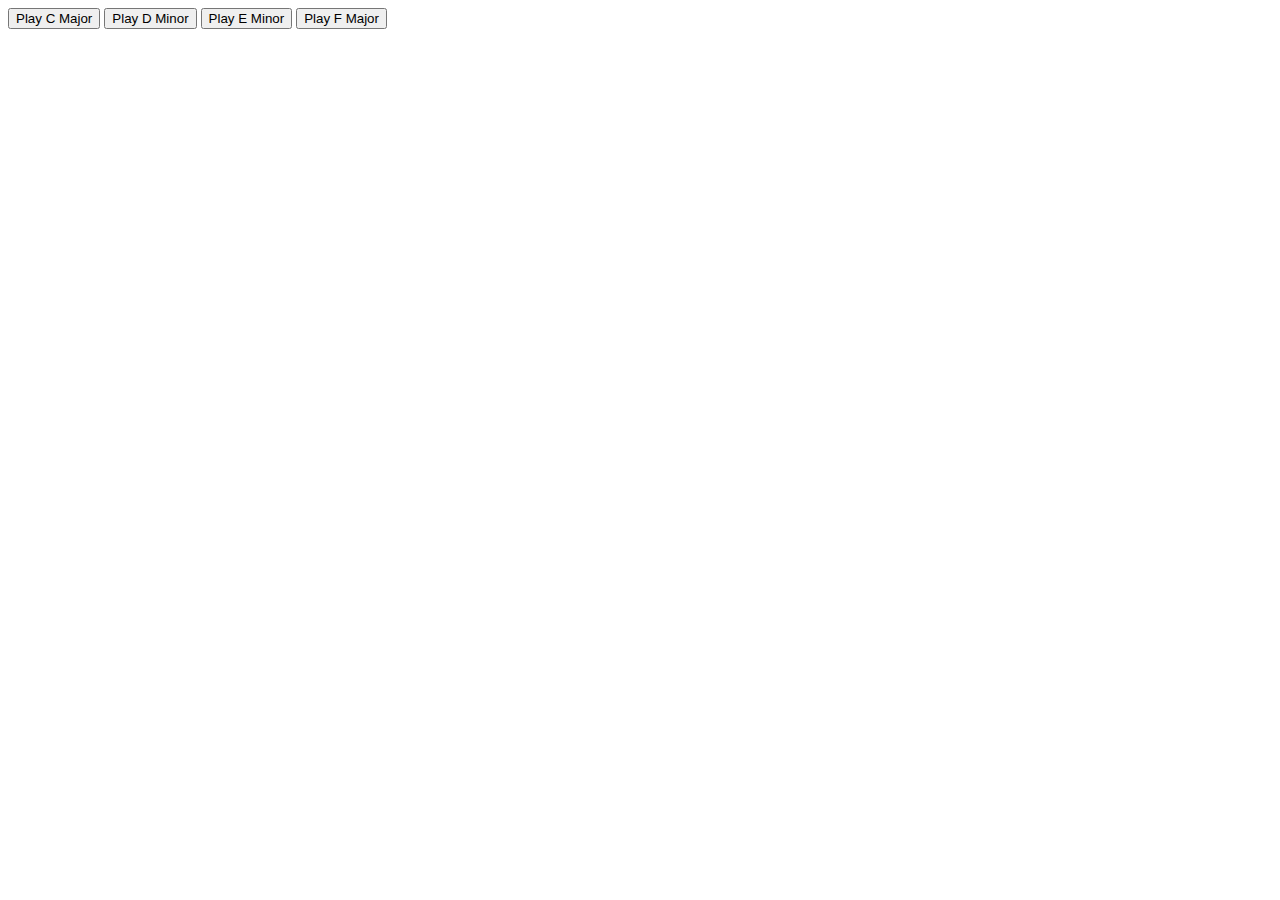
==== run.html @ f21303d2 "Initital commit" ====
<!DOCTYPE html>
<html>
    <head><title> AudioSynth </title></head>
    <body>
        <script src='audiosynth.js'></script>
        <script src='play.js'></script>
        <button onClick="playCMajor()">Play C Major</button>
        <button onClick="playDMinor()">Play D Minor</button>
        <button onclick="playEMinor()">Play E Minor</button>
        <button onclick="playFMajor()">Play F Major</button>
    </body>
</html>
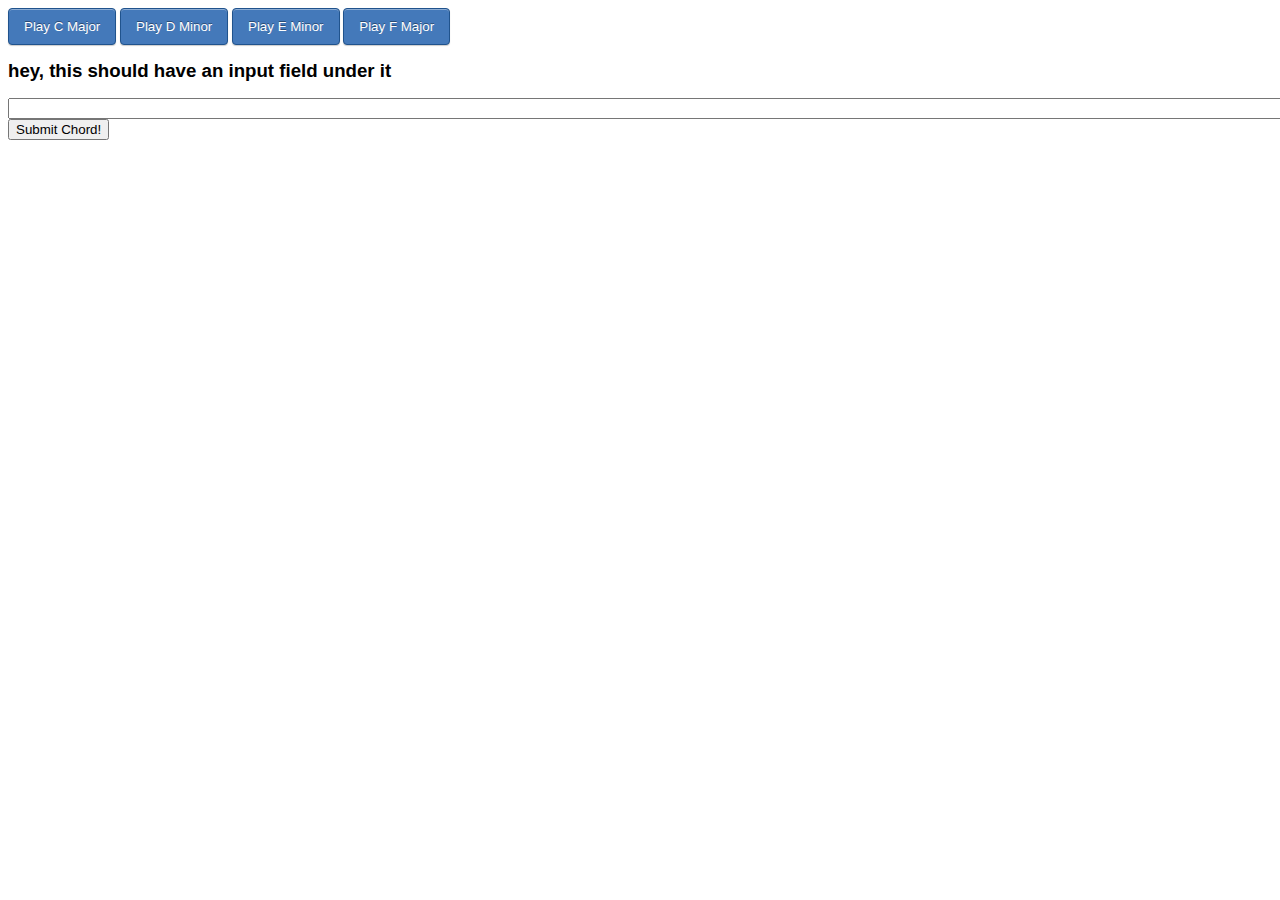
==== commit 3b025798: "Add files via upload" ====
--- a/run.html
+++ b/run.html
@@ -1,6 +1,8 @@
 <!DOCTYPE html>
 <html>
-    <head><title> AudioSynth </title></head>
+    <head>
+        <link rel="stylesheet" type="text/css" href="chord.css">
+        <title> AudioSynth </title></head>
     <body>
         <script src='audiosynth.js'></script>
         <script src='play.js'></script>
@@ -8,5 +10,70 @@
         <button onClick="playDMinor()">Play D Minor</button>
         <button onclick="playEMinor()">Play E Minor</button>
         <button onclick="playFMajor()">Play F Major</button>
+        
+        
+
+<h2>hey, this should have an input field under it</h2>
+        <input type="text" size="5000" onkeydown="myFunction(event)"> 
+
+        <script language="javascript">
+
+function myFunction(event) {
+    var x = event.keyCode;
+
+    //plays 4 part harmonies
+    // if (x == 49) {  // 27 is the ESC key
+    //     playCMajor7();
+    // }
+    // if (x==50)
+    // {playDMinor7();}
+    // if (x==51)
+    // {playEMinor7();}
+    // if (x==52)
+    // {playFMajor7();}
+    //  if (x==53)
+    // {playGMajor7();}
+    //  if (x==54)
+    // {playAMinor7();}
+    // if (x==55)
+    // {playBDim7();}
+
+
+/////plays single notes 1-7
+    if (x == 49) {  
+        playC();
+    }
+    if (x==50)
+    {playD();}
+    if (x==51)
+    {playE();}
+    if (x==52)
+    {playF();}
+     if (x==53)
+    {playG();}
+     if (x==54)
+    {playA();}
+    if (x==55)
+    {playB();}
+}
+
+
+function createButton(context, func){
+    var button = document.createElement("input");
+    button.type = "button";
+    button.value = "Submit Chord!";
+    button.onclick = func;
+    context.appendChild(button);
+}
+
+window.onload = function(){
+    createButton(document.body, function(){
+        highlight(this.parentNode.childNodes[1]);
+        button.onclick = playFMajor();
+        // Example of different context, copied function etc
+        // createButton(this.parentNode, this.onclick);
+    });
+}
+        </script>
     </body>
 </html>--- a/chord.css
+++ b/chord.css
@@ -0,0 +1,86 @@
+H1 {
+color: white; background: teal; FONT-FAMILY: arial, helvetica, lucida-sans, sans-serif; FONT-SIZE: 18pt; FONT-STYLE: normal; FONT-VARIANT: normal
+}
+H2 {
+COLOR: #000000; FONT-FAMILY: verdana, helvetica, lucida-sans, sans-serif; FONT-SIZE: 14pt; FONT-STYLE: normal; FONT-VARIANT: normal
+}
+H3 {
+COLOR: #000000; FONT-FAMILY: lucida-sans, sans-serif; FONT-SIZE: 14pt; FONT-STYLE: normal; FONT-VARIANT: normal
+}
+H4 {
+COLOR: #000000; FONT-FAMILY: lucida-sans, sans-serif; FONT-SIZE: 12pt; FONT-STYLE: normal; FONT-VARIANT: normal
+}
+H5 {
+color: white; background: darkblue; FONT-FAMILY: lucida-sans, sans-serif; FONT-SIZE: 12pt; FONT-STYLE: normal; FONT-VARIANT: normal
+}
+H6 {
+color: yellow; background: green; FONT-FAMILY: lucida-sans, sans-serif; FONT-SIZE: 10pt; FONT-STYLE: normal; FONT-VARIANT: normal
+}
+
+body {
+COLOR: #000000; FONT-FAMILY: lucida-sans, sans-serif; FONT-SIZE: 10pt; FONT-STYLE: normal; FONT-VARIANT: normal; background-image: url('bkgnd.gif') 
+}
+.localheader {
+COLOR: #dddddd; FONT-FAMILY: geneva, arial, helvetica, lucida-sans, sans-serif; FONT-SIZE: 15px; TEXT-DECORATION: none
+}
+.locallink {
+COLOR: #dddddd; FONT-FAMILY: geneva, arial, helvetica, lucida-sans, sans-serif; FONT-SIZE: 13px; FONT-WEIGHT: normal; TEXT-DECORATION: none
+}
+.localsublink {
+COLOR: #dddddd; FONT-FAMILY: geneva, arial, helvetica, lucida-sans, sans-serif; FONT-SIZE: 11px; FONT-WEIGHT: normal; TEXT-DECORATION: none
+}
+.tm {
+COLOR: #000000; FONT-FAMILY: geneva, arial, helvetica, lucida-sans, sans-serif; FONT-SIZE: 8pt; FONT-STYLE: normal; FONT-VARIANT: normal
+}
+A:link .nonu {
+COLOR: #000000; TEXT-DECORATION: none
+}
+.nonuw {
+COLOR: #ffffff; TEXT-DECORATION: none
+}
+A:visited .nonu {
+TEXT-DECORATION: none
+}
+.linespace {
+LINE-HEIGHT: 120%
+}
+.just {
+TEXT-ALIGN: justify
+}
+CODE {
+COLOR: #666666; FONT-FAMILY: courier, monaco, courier new; FONT-SIZE: 12pt
+}
+KBD {
+COLOR: #666666; FONT-FAMILY: courier, monaco, courier new; FONT-SIZE: 12pt
+}
+
+button {
+   padding: 10px 15px;
+    background: #4479BA;
+    color: #FFF;
+    -webkit-border-radius: 4px;
+    -moz-border-radius: 4px;
+    border-radius: 4px;
+    border: solid 1px #20538D;
+    text-shadow: 0 -1px 0 rgba(0, 0, 0, 0.4);
+    -webkit-box-shadow: inset 0 1px 0 rgba(255, 255, 255, 0.4), 0 1px 1px rgba(0, 0, 0, 0.2);
+    -moz-box-shadow: inset 0 1px 0 rgba(255, 255, 255, 0.4), 0 1px 1px rgba(0, 0, 0, 0.2);
+    box-shadow: inset 0 1px 0 rgba(255, 255, 255, 0.4), 0 1px 1px rgba(0, 0, 0, 0.2);
+}
+
+button:hover, button:focus {
+    background: #356094;
+    border: solid 1px #2A4E77;
+    text-decoration: none;
+     -webkit-transition-duration: 0.2s;
+    -moz-transition-duration: 0.2s;
+    transition-duration: 0.2s;
+}
+
+button:active {
+    -webkit-box-shadow: inset 0 1px 4px rgba(0, 0, 0, 0.6);
+    -moz-box-shadow: inset 0 1px 4px rgba(0, 0, 0, 0.6);
+    box-shadow: inset 0 1px 4px rgba(0, 0, 0, 0.6);
+    background: #2E5481;
+    border: solid 1px #203E5F;
+}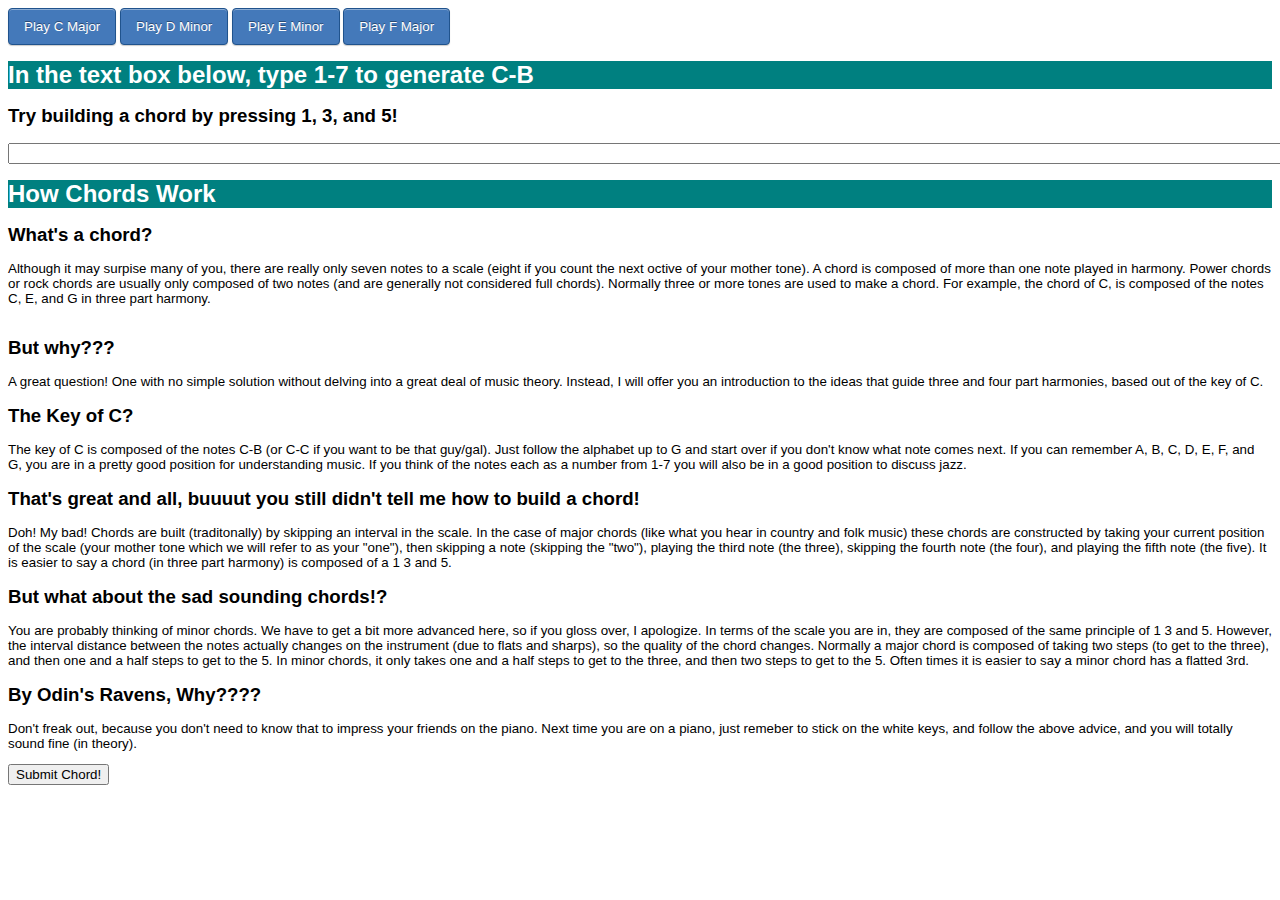
==== commit 5ecad2ad: "Add files via upload" ====
--- a/run.html
+++ b/run.html
@@ -13,7 +13,8 @@
         
         
 
-<h2>hey, this should have an input field under it</h2>
+<h1>In the text box below, type 1-7 to generate C-B</h1>
+<h2>Try building a chord by pressing 1, 3, and 5! </h2>
         <input type="text" size="5000" onkeydown="myFunction(event)"> 
 
         <script language="javascript">
@@ -75,5 +76,47 @@
     });
 }
         </script>
+        <h1>How Chords Work</h1>
+        <h2>
+            What's a chord?
+        </h2>
+        <p>
+            Although it may surpise many of you, there are really only seven notes to a scale (eight if you count the next octive of your mother tone).  A chord is composed of more than one note played in harmony.  Power chords or rock chords are usually only composed of two notes (and are generally not considered full chords).  Normally three or more tones are used to make a chord.  For example, the chord of C, is composed of the notes C, E, and G in three part harmony. <br><br>
+            
+        </p>
+        <h2>
+                But why???
+        </h2>
+        <p>
+            A great question!  One with no simple solution without delving into a great deal of music theory.  Instead, I will offer you an introduction to the ideas that guide three and four part harmonies, based out of the key of C.
+
+
+        </p>
+        <h2>
+            The Key of C?
+        </h2>
+        <p>
+            The key of C is composed of the notes C-B (or C-C if you want to be that guy/gal).  Just follow the alphabet up to G and start over if you don't know what note comes next.  If you can remember A, B, C, D, E, F, and G, you are in a pretty good position for understanding music.
+            If you think of the notes each as a number from 1-7 you will also be in a good position to discuss jazz.
+        </p>
+        <h2>
+            That's great and all, buuuut you still didn't tell me how to build a chord!
+        </h2>
+        <p>
+            Doh! My bad!  Chords are built (traditonally) by skipping an interval in the scale.  In the case of major chords (like what you hear in country and folk music) these chords are constructed by taking your current position of the scale (your mother tone which we will refer to as your "one"), then skipping a note (skipping the "two"), playing the third note (the three), skipping the fourth note (the four), and playing the fifth note (the five).  It is easier to say a chord (in three part harmony) is composed of a 1 3 and 5.
+
+        </p>
+         <h2>
+            But what about the sad sounding chords!?
+        </h2>
+         <p>
+           You are probably thinking of minor chords.  We have to get a bit more advanced here, so if you gloss over, I apologize.  In terms of the scale you are in, they are composed of the same principle of 1 3 and 5.  However, the interval distance between the notes actually changes on the instrument (due to flats and sharps), so the quality of the chord changes.  Normally a major chord is composed of taking two steps (to get to the three), and then one and a half steps to get to the 5.  In minor chords, it only takes one and a half steps to get to the three, and then two steps to get to the 5.  Often times it is easier to say a minor chord has a flatted 3rd.
+        </p>
+        <h2>
+            By Odin's Ravens, Why????
+        </h2>
+        <p>
+           Don't freak out, because you don't need to know that to impress your friends on the piano.  Next time you are on a piano, just remeber to stick on the white keys, and follow the above advice, and you will totally sound fine (in theory).
+        </p>
     </body>
 </html>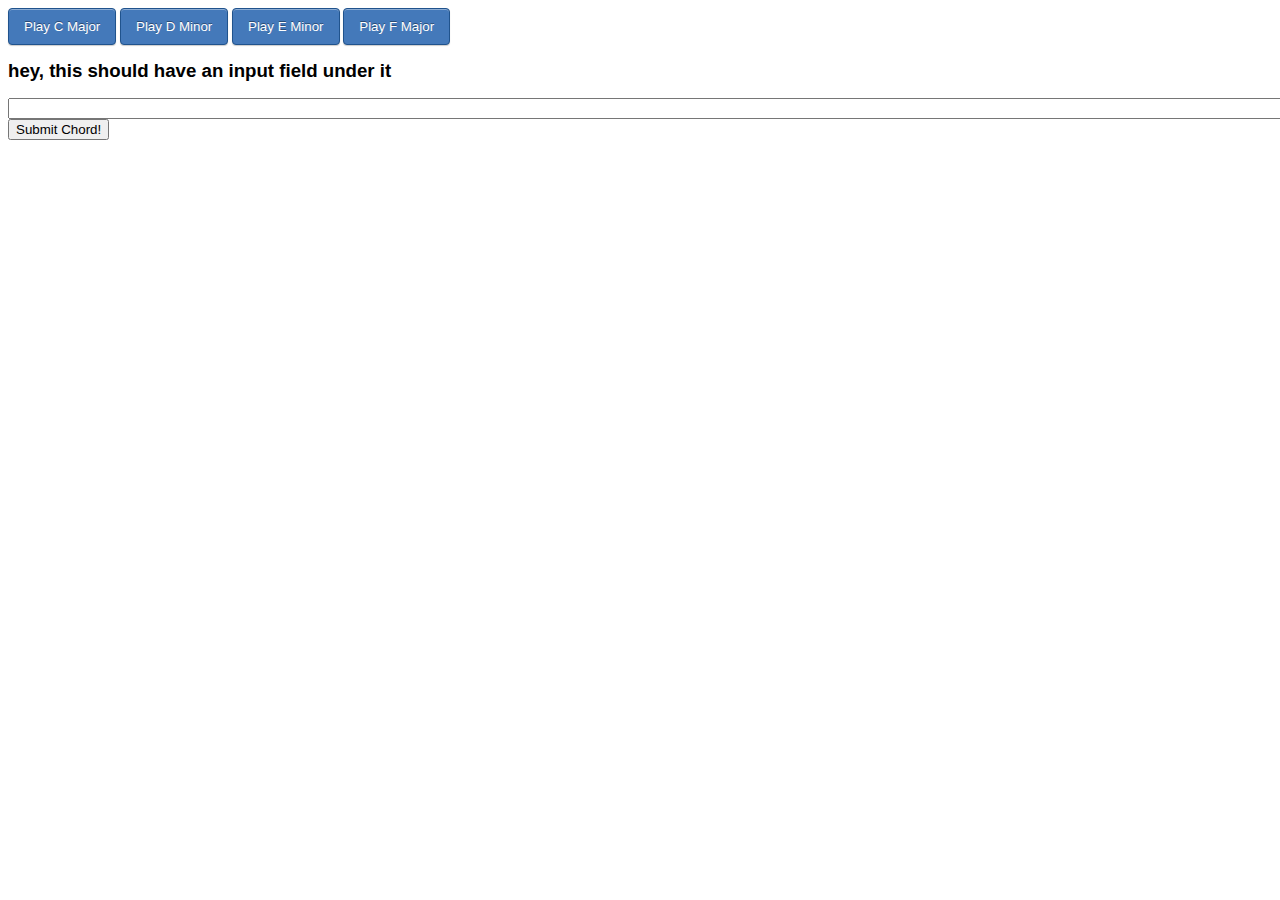
==== commit 3a77fb23: "Implement index.php" ====
--- a/run.html
+++ b/run.html
@@ -13,14 +13,39 @@
         
         
 
-<h1>In the text box below, type 1-7 to generate C-B</h1>
-<h2>Try building a chord by pressing 1, 3, and 5! </h2>
-        <input type="text" size="5000" onkeydown="myFunction(event)"> 
+<h2>hey, this should have an input field under it</h2>
+        <input id="noteBox" type="text" size="5000" onkeydown="myFunction(event)"> 
 
         <script language="javascript">
 
 function myFunction(event) {
     var x = event.keyCode;
+    switch(x) {
+        case 49:
+            textValue = 'C';
+            break;
+        case 50:
+            textValue = 'D';
+            break;
+        case 51:
+            textValue = 'E';
+            break;
+        case 52:
+            textValue = 'F';
+            break;
+        case 53:
+            textValue = 'G';
+            break;
+        case 54:
+            textValue = 'A';
+            break;
+        case 55:
+            textValue = 'B';
+            break;
+        default:
+            textValue = ' ';
+    }
+    document.getElementById("noteBox").value = textValue;
 
     //plays 4 part harmonies
     // if (x == 49) {  // 27 is the ESC key
@@ -76,47 +101,5 @@
     });
 }
         </script>
-        <h1>How Chords Work</h1>
-        <h2>
-            What's a chord?
-        </h2>
-        <p>
-            Although it may surpise many of you, there are really only seven notes to a scale (eight if you count the next octive of your mother tone).  A chord is composed of more than one note played in harmony.  Power chords or rock chords are usually only composed of two notes (and are generally not considered full chords).  Normally three or more tones are used to make a chord.  For example, the chord of C, is composed of the notes C, E, and G in three part harmony. <br><br>
-            
-        </p>
-        <h2>
-                But why???
-        </h2>
-        <p>
-            A great question!  One with no simple solution without delving into a great deal of music theory.  Instead, I will offer you an introduction to the ideas that guide three and four part harmonies, based out of the key of C.
-
-
-        </p>
-        <h2>
-            The Key of C?
-        </h2>
-        <p>
-            The key of C is composed of the notes C-B (or C-C if you want to be that guy/gal).  Just follow the alphabet up to G and start over if you don't know what note comes next.  If you can remember A, B, C, D, E, F, and G, you are in a pretty good position for understanding music.
-            If you think of the notes each as a number from 1-7 you will also be in a good position to discuss jazz.
-        </p>
-        <h2>
-            That's great and all, buuuut you still didn't tell me how to build a chord!
-        </h2>
-        <p>
-            Doh! My bad!  Chords are built (traditonally) by skipping an interval in the scale.  In the case of major chords (like what you hear in country and folk music) these chords are constructed by taking your current position of the scale (your mother tone which we will refer to as your "one"), then skipping a note (skipping the "two"), playing the third note (the three), skipping the fourth note (the four), and playing the fifth note (the five).  It is easier to say a chord (in three part harmony) is composed of a 1 3 and 5.
-
-        </p>
-         <h2>
-            But what about the sad sounding chords!?
-        </h2>
-         <p>
-           You are probably thinking of minor chords.  We have to get a bit more advanced here, so if you gloss over, I apologize.  In terms of the scale you are in, they are composed of the same principle of 1 3 and 5.  However, the interval distance between the notes actually changes on the instrument (due to flats and sharps), so the quality of the chord changes.  Normally a major chord is composed of taking two steps (to get to the three), and then one and a half steps to get to the 5.  In minor chords, it only takes one and a half steps to get to the three, and then two steps to get to the 5.  Often times it is easier to say a minor chord has a flatted 3rd.
-        </p>
-        <h2>
-            By Odin's Ravens, Why????
-        </h2>
-        <p>
-           Don't freak out, because you don't need to know that to impress your friends on the piano.  Next time you are on a piano, just remeber to stick on the white keys, and follow the above advice, and you will totally sound fine (in theory).
-        </p>
     </body>
 </html>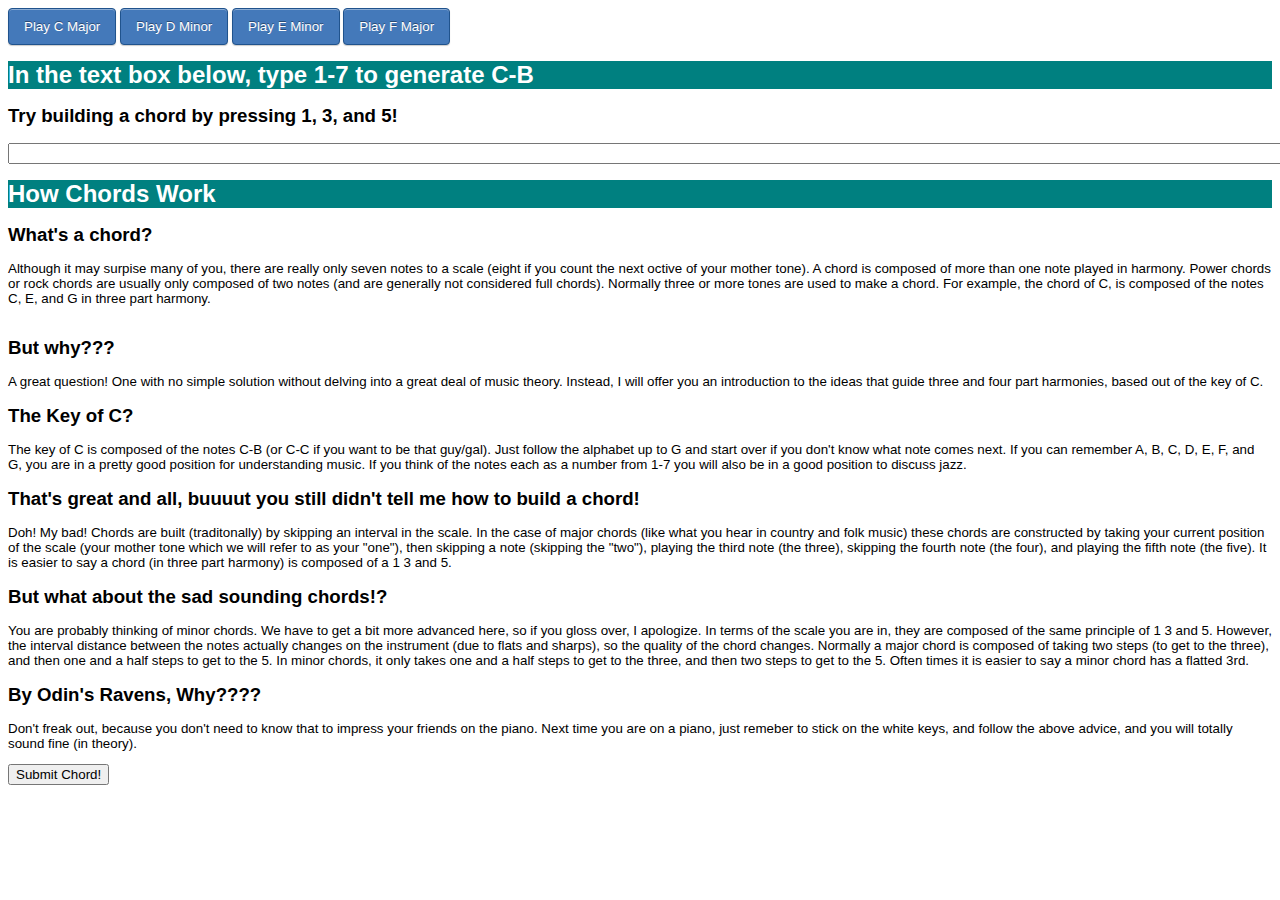
==== commit 149f6259: "Resolve merge conflicts" ====
--- a/run.html
+++ b/run.html
@@ -11,9 +11,8 @@
         <button onclick="playEMinor()">Play E Minor</button>
         <button onclick="playFMajor()">Play F Major</button>
         
-        
-
-<h2>hey, this should have an input field under it</h2>
+<h1>In the text box below, type 1-7 to generate C-B</h1>
+<h2>Try building a chord by pressing 1, 3, and 5! </h2>
         <input id="noteBox" type="text" size="5000" onkeydown="myFunction(event)"> 
 
         <script language="javascript">
@@ -101,5 +100,47 @@
     });
 }
         </script>
+        <h1>How Chords Work</h1>
+        <h2>
+            What's a chord?
+        </h2>
+        <p>
+            Although it may surpise many of you, there are really only seven notes to a scale (eight if you count the next octive of your mother tone).  A chord is composed of more than one note played in harmony.  Power chords or rock chords are usually only composed of two notes (and are generally not considered full chords).  Normally three or more tones are used to make a chord.  For example, the chord of C, is composed of the notes C, E, and G in three part harmony. <br><br>
+            
+        </p>
+        <h2>
+                But why???
+        </h2>
+        <p>
+            A great question!  One with no simple solution without delving into a great deal of music theory.  Instead, I will offer you an introduction to the ideas that guide three and four part harmonies, based out of the key of C.
+
+
+        </p>
+        <h2>
+            The Key of C?
+        </h2>
+        <p>
+            The key of C is composed of the notes C-B (or C-C if you want to be that guy/gal).  Just follow the alphabet up to G and start over if you don't know what note comes next.  If you can remember A, B, C, D, E, F, and G, you are in a pretty good position for understanding music.
+            If you think of the notes each as a number from 1-7 you will also be in a good position to discuss jazz.
+        </p>
+        <h2>
+            That's great and all, buuuut you still didn't tell me how to build a chord!
+        </h2>
+        <p>
+            Doh! My bad!  Chords are built (traditonally) by skipping an interval in the scale.  In the case of major chords (like what you hear in country and folk music) these chords are constructed by taking your current position of the scale (your mother tone which we will refer to as your "one"), then skipping a note (skipping the "two"), playing the third note (the three), skipping the fourth note (the four), and playing the fifth note (the five).  It is easier to say a chord (in three part harmony) is composed of a 1 3 and 5.
+
+        </p>
+         <h2>
+            But what about the sad sounding chords!?
+        </h2>
+         <p>
+           You are probably thinking of minor chords.  We have to get a bit more advanced here, so if you gloss over, I apologize.  In terms of the scale you are in, they are composed of the same principle of 1 3 and 5.  However, the interval distance between the notes actually changes on the instrument (due to flats and sharps), so the quality of the chord changes.  Normally a major chord is composed of taking two steps (to get to the three), and then one and a half steps to get to the 5.  In minor chords, it only takes one and a half steps to get to the three, and then two steps to get to the 5.  Often times it is easier to say a minor chord has a flatted 3rd.
+        </p>
+        <h2>
+            By Odin's Ravens, Why????
+        </h2>
+        <p>
+           Don't freak out, because you don't need to know that to impress your friends on the piano.  Next time you are on a piano, just remeber to stick on the white keys, and follow the above advice, and you will totally sound fine (in theory).
+        </p>
     </body>
 </html>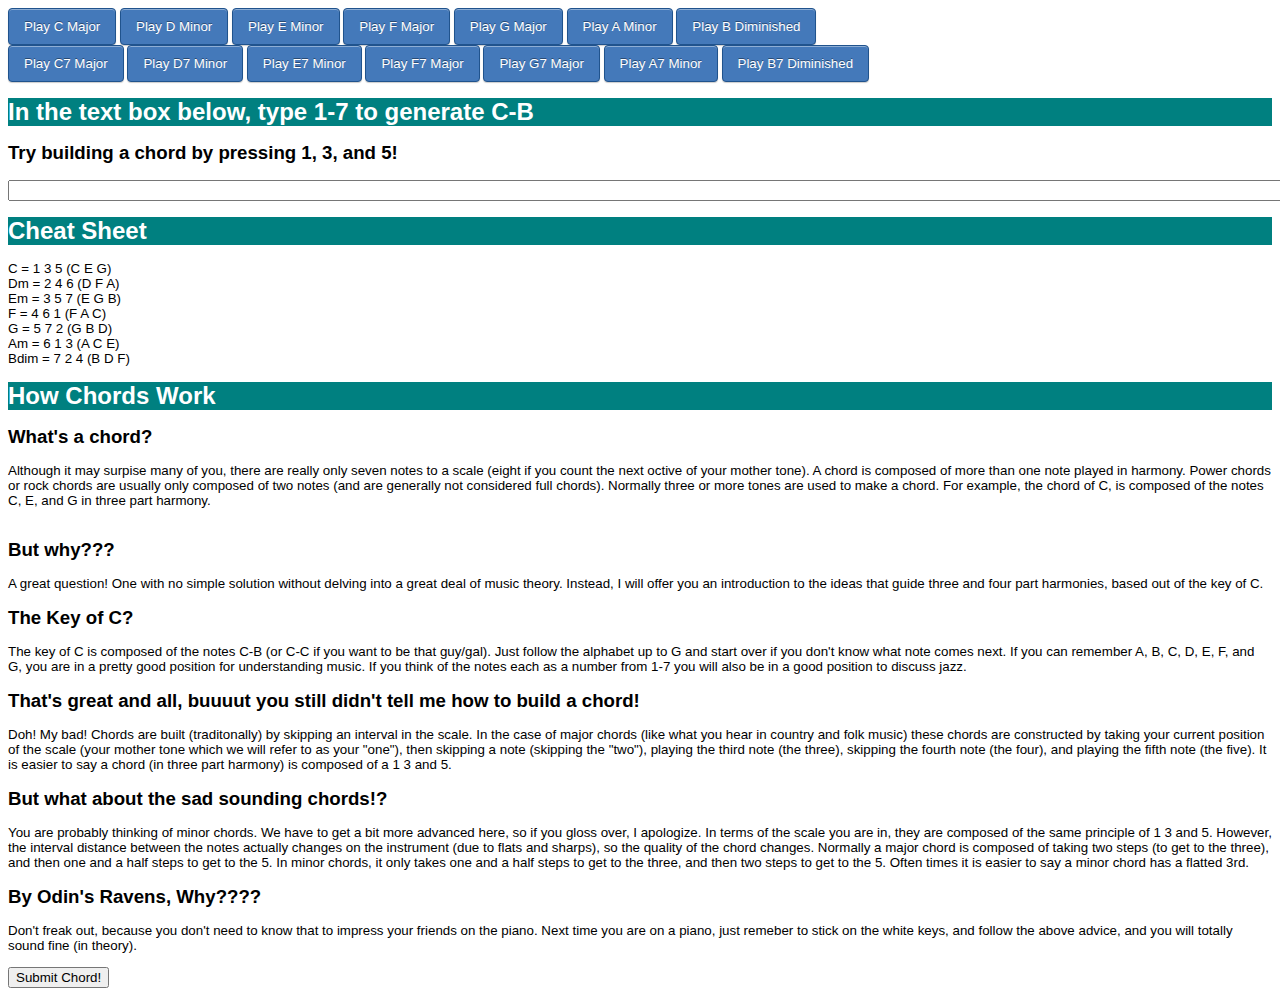
==== commit 8691d7c2: "Add files via upload" ====
--- a/run.html
+++ b/run.html
@@ -10,41 +10,28 @@
         <button onClick="playDMinor()">Play D Minor</button>
         <button onclick="playEMinor()">Play E Minor</button>
         <button onclick="playFMajor()">Play F Major</button>
+        <button onClick="playGMajor()">Play G Major</button>
+        <button onclick="playAMinor()">Play A Minor</button>
+        <button onclick="playBDim()">Play B Diminished</button>
+        <br>
+        <button onClick="playCMajor7()">Play C7 Major</button>
+        <button onClick="playDMinor7()">Play D7 Minor</button>
+        <button onclick="playEMinor7()">Play E7 Minor</button>
+        <button onclick="playFMajor7()">Play F7 Major</button>
+        <button onClick="playGMajor7()">Play G7 Major</button>
+        <button onclick="playAMinor7()">Play A7 Minor</button>
+        <button onclick="playBDim7()">Play B7 Diminished</button>
         
+        
+
 <h1>In the text box below, type 1-7 to generate C-B</h1>
 <h2>Try building a chord by pressing 1, 3, and 5! </h2>
-        <input id="noteBox" type="text" size="5000" onkeydown="myFunction(event)"> 
+        <input type="text" size="5000" onkeydown="myFunction(event)"> 
 
         <script language="javascript">
 
 function myFunction(event) {
     var x = event.keyCode;
-    switch(x) {
-        case 49:
-            textValue = 'C';
-            break;
-        case 50:
-            textValue = 'D';
-            break;
-        case 51:
-            textValue = 'E';
-            break;
-        case 52:
-            textValue = 'F';
-            break;
-        case 53:
-            textValue = 'G';
-            break;
-        case 54:
-            textValue = 'A';
-            break;
-        case 55:
-            textValue = 'B';
-            break;
-        default:
-            textValue = ' ';
-    }
-    document.getElementById("noteBox").value = textValue;
 
     //plays 4 part harmonies
     // if (x == 49) {  // 27 is the ESC key
@@ -100,6 +87,17 @@
     });
 }
         </script>
+        <h1>Cheat Sheet</h1>
+
+        <p>
+            C = 1 3 5 (C E G)<br>
+            Dm = 2 4 6 (D F A)<br>
+            Em = 3 5 7 (E G B)<br>
+            F = 4 6 1 (F A C)<br>
+            G = 5 7 2 (G B D)<br>
+            Am = 6 1 3 (A C E)<br>
+            Bdim = 7 2 4 (B D F)<br>
+        </p>
         <h1>How Chords Work</h1>
         <h2>
             What's a chord?
